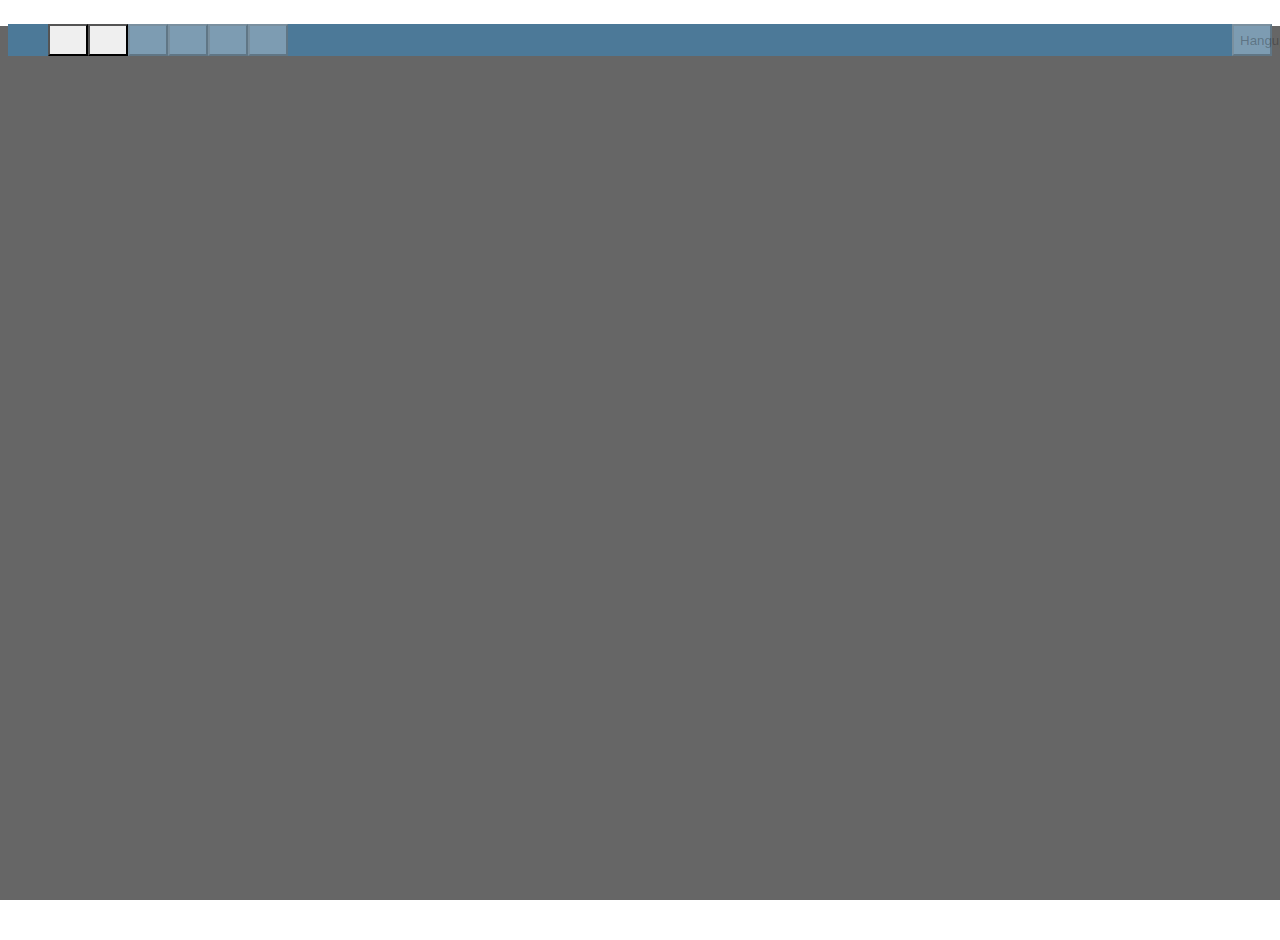
==== anonymousWebRTC/webRTC.html @ 34bf3d31 "[NBF] Modified the js Cause: None Solution: None Fixed Version: None Branch: gh-pages" ====
<!DOCTYPE html>
<!-- This Source Code Form is subject to the terms of the Mozilla Public
   - License, v. 2.0. If a copy of the MPL was not distributed with this
   - file, You can obtain one at http://mozilla.org/MPL/2.0/.  -->
<html>

<head>
    <meta http-equiv="content-type" content="text/html; charset=UTF-8">
    <meta charset="utf-8">
    <!-- Title is set in conversation.js -->
    <title>通话</title>
<!--     <link rel="stylesheet" type="text/css" href="./webRTC/css/schwing.css"> -->
    <link rel="stylesheet" type="text/css" href="./webRTC/css/bootstrap.css">
    <link rel="stylesheet" type="text/css" href="./webRTC/css/reset.css">
    <link rel="stylesheet" type="text/css" href="./webRTC/css/common.css">
    <link rel="stylesheet" type="text/css" href="./webRTC/css/conversation.css">
</head>

<body class="fx-embedded">
    <div id="messages"></div>
    <div id="main">
        <div class="room-invitation-overlay">
            <form id="form" autocomplete="off">
                <!--是否注册-->
                <div class="section-title" locale="LANG3015" style="display: none">Need Registration</div>
                <div class="field-cell" style="display: none">
                    <div class="field-label">&nbsp;</div>
                    <div class="field-content">
                        <label align="center" id="txtRegStatus"></label>
                    </div>
                </div>
                <div class="field-cell" style="display: none">
                    <div class="field-label" glabel="@LANG4230" tooltip="@LANG4231">Account Name:</div>
                    <div class="field-content">
                        <input type="text" id="txtDisplayName" value="" />
                    </div>
                </div>
                <div class="field-cell" style="display: none">
                    <div class="field-label" glabel="@LANG85" tooltip="@LANG1064">Extension:</div>
                    <div class="field-content">
                        <input type="text" id="txtPrivateIdentity" name="txtPrivateIdentity" value="" />
                    </div>
                </div>
                <div class="field-cell" style="display: none">
                    <div class="field-label" glabel="@LANG4232" tooltip="@LANG4233">Public Identity:</div>
                    <div class="field-content">
                        <input type="text" id="txtPublicIdentity" name="txtPublicIdentity" value="" />
                    </div>
                </div>
                <div class="field-cell" style="display: none">
                    <div class="field-label" glabel="@LANG73" tooltip="@LANG1076">Password:</div>
                    <div class="field-content">
                        <input type="password" id="txtPassword" value="" />
                    </div>
                </div>
                <div class="field-cell" style="display: none">
                    <div class="field-label" glabel="@LANG4234" tooltip="@LANG4235">Realm:</div>
                    <div class="field-content">
                        <input type="text" id="txtRealm" name="txtRealm" value="" />
                    </div>
                </div>
                <div class="field-cell" style="display: none">
                    <div class="field-label">&nbsp;</div>
                    <div class="field-content">
                        <button type="button" class="btn btn-cancel" id="btnUnRegister" locale="LANG726" disabled onclick='sipUnRegister();'>Cancel</button>
                        &nbsp;
                        <button type="button" class="btn btn-save" id="btnRegister" locale="LANG1892" disabled onclick='sipRegister();'>Register</button>
                    </div>
                </div>
                <!--/是否注册-->
                <!--呼叫控制-->
                <div class="section-title" locale="LANG4228" style="display: none">Call Control</div>
                <div class="field-cell" style="display: none">
                    <div class="field-label">&nbsp;</div>
                    <div class="field-content">
                        <label align="center" id="txtCallStatus"></label>
                    </div>
                </div>
                <div class="field-cell" style="display: none">
                    <div class="field-label" glabel="@LANG4236" tooltip="@LANG4237">Dial Number:</div>
                    <div class="field-content">
                        <input type="text" id="txtPhoneNumber" value="2016" />
                    </div>
                </div>
                <!--/呼叫控制-->
        </div>
        <div class="room-conversation-wrapper">
            <div class="video-layout-wrapper">
                <div id="divCallCtrl" class="" style="position: absolute; top: 32px; width: 100%;height:100%;">
                    <div id="divVideo" class='div-video' style="width: 100%;height:100%;">
                        <div id="divVideoRemote" class="video_wrapper remote_wrapper" style='z-index: 9000'>
                            <video class="video" id="video_remote" autoplay="autoplay" style="height:100%;"></video>
                        </div>
                        <div id="divVideoLocalWrapper" class="local local-stream local-stream-audio room-preview">
                            <!-- <iframe class="previewvideo" style="border:0px solid #009; z-index: 1000"> </iframe> -->
                            <div id="divVideoLocal" class="previewvideo" style=' border:0px solid #009; z-index: 9000'>
                                <video class="video" width="100%" height="100%" id="video_local" autoplay="autoplay" muted="true">
                                </video>
                            </div>
                        </div>
                        <div class="screen hide"></div>
                    </div>
                </div>
                <ul class="conversation-toolbar">
                    <li class="conversation-toolbar-btn-box">
                        <button type="button" id="btnAudio" class="btn btn-audio" onclick='sipCall("call-audio");' title="Audio"></button>
                    </li>
                    <li class="conversation-toolbar-btn-box">
                        <button type="button" id="btnVideo" class="btn btn-video" onclick='sipCall("call-audiovideo");' title="Video"></button>
                    </li>
                    <li class="conversation-toolbar-btn-box">
                        <button type="button" id="btnMute" class="btn btn-unmute hide" title="Unmute" value="Unmute" onclick='sipToggleMute();' disabled=true></button>
                    </li>
                    <li class="conversation-toolbar-btn-box">
                        <button type="button" id="btnHoldResume" class="btn btn-hold hide" title="Hold" value="Hold" onclick='sipToggleHoldResume();' disabled=true></button>
                    </li>
                    <li class="conversation-toolbar-btn-box">
                        <button type="button" class="btn btn-transfer hide" title="Transfer" id="btnTransfer" value="Transfer" onclick='sipTransfer();' disabled=true></button>
                    </li>
                    <li class="conversation-toolbar-btn-box">
                        <button type="button" class="btn btn-keypad hide" title="Keypad" id="btnKeyPad" value="KeyPad" onclick='openKeyPad();' disabled=true></button>
                    </li>
                    <li class="conversation-toolbar-btn-box btn-hangup-entry">
                        <button type="button" id="btnHangUp" class="btn btn-hangup" title="hangup" onclick='sipHangUp();' disabled=true>Hangup</button>
                    </li>                  
                </ul>
            </div>
        </div>
    </div>
    <!-- Glass Panel -->
    <div id='divGlassPanel' class='glass-panel' style='visibility:hidden'></div>
    <!-- KeyPad Div -->
    <div id='divKeyPad' class='span2 well div-keypad' style="position: absolute; left:0px; top:50px; width:180; height:240; z-index: 12000; visibility:hidden;">
        <table style="width: 100%; height: 100%">
            <tr>
                <td>
                    <button type="button" style="width: 31%; height: 32px;margin-bottom: 5px;" class="btn" onclick="sipSendDTMF('1');">1</button>
                    <button type="button" style="width: 31%; height: 32px;margin-bottom: 5px;" class="btn" onclick="sipSendDTMF('2');">2<br/>ABC</button>
                    <button type="button" style="width: 31%; height: 32px;margin-bottom: 5px;" class="btn" onclick="sipSendDTMF('3');">3<br/>DEF</button>
                </td>
            </tr>
            <tr>
                <td>
                    <button type="button" style="width: 31%; height: 32px;margin-bottom: 5px;" class="btn" onclick="sipSendDTMF('4');">4<br/>GHI</button>
                    <button type="button" style="width: 31%; height: 32px;margin-bottom: 5px;" class="btn" onclick="sipSendDTMF('5');">5<br/>JKL</button>
                    <button type="button" style="width: 31%; height: 32px;margin-bottom: 5px;" class="btn" onclick="sipSendDTMF('6');">6<br/>MNO</button>
                </td>
            </tr>
            <tr>
                <td>
                    <button type="button" style="width: 31%; height: 32px;margin-bottom: 5px;" class="btn" onclick="sipSendDTMF('7');">7<br/>PQRS</button>
                    <button type="button" style="width: 31%; height: 32px;margin-bottom: 5px;" class="btn" onclick="sipSendDTMF('8');">8<br/>TUV</button>
                    <button type="button" style="width: 31%; height: 32px;margin-bottom: 5px;" class="btn" onclick="sipSendDTMF('9');">9<br/>WXYZ</button>
                </td>
            </tr>
            <tr>
                <td>
                    <button type="button" style="width: 31%; height: 32px;margin-bottom: 5px;" class="btn" onclick="sipSendDTMF('*');">*</button>
                    <button type="button" style="width: 31%; height: 32px;margin-bottom: 5px;" class="btn" onclick="sipSendDTMF('0');">0<br/>OPER</button>
                    <button type="button" style="width: 31%; height: 32px;margin-bottom: 5px;" class="btn" onclick="sipSendDTMF('#');">#</button>
                </td>
            </tr>
            <tr>
                <td colspan=3>
                    <button type="button" style="width: 100%; height: 32px;margin-bottom: 5px;" class="btn btn-medium btn-danger" onclick="closeKeyPad();" >close</button>
                </td>
            </tr>
        </table>
    </div>
    <div id="callStatus" style="position: absolute; top: 200px; z-index: 12000; width: 100%; text-align: center; display: none;"><img id="callStatusMsg" src="puff.svg" width="100" alt=""></div>
    <!-- Audios -->
    <audio id="audio_remote" autoplay="autoplay" />
    <audio id="ringtone" loop src="./webRTC/sounds/ringtone.wav" />
    <audio id="ringbacktone" loop src="./webRTC/sounds/ringbacktone.wav" />
    <audio id="dtmfTone" src="./webRTC/sounds/dtmf.wav" />
    </div>
    <!-- Placed at the end of the document so the pages load faster -->
    <script type="text/javascript" src="./webRTC/js/bootstrap/jquery.js"></script>
    <script type="text/javascript" src="./webRTC/js/bootstrap/bootstrap-transition.js"></script>
    <script type="text/javascript" src="./webRTC/js/bootstrap/bootstrap-alert.js"></script>
    <script type="text/javascript" src="./webRTC/js/bootstrap/bootstrap-modal.js"></script>
    <script type="text/javascript" src="./webRTC/js/bootstrap/bootstrap-dropdown.js"></script>
    <script type="text/javascript" src="./webRTC/js/bootstrap/bootstrap-scrollspy.js"></script>
    <script type="text/javascript" src="./webRTC/js/bootstrap/bootstrap-button.js"></script>
    <script type="text/javascript" src="./webRTC/js/bootstrap/bootstrap-collapse.js"></script>
    <script type="text/javascript" src="./webRTC/js/bootstrap/bootstrap-carousel.js"></script>
    <script type="text/javascript" src="./webRTC/js/bootstrap/bootstrap-typeahead.js"></script>
    <script type="text/javascript" src="./webRTC/js/SIPml-api.js"></script>
    <script type="text/javascript" src="./webRTC/js/webRTC.js"></script>
</body>

</html>
---- anonymousWebRTC/webRTC/css/conversation.css ----
/* This Source Code Form is subject to the terms of the Mozilla Public
 * License, v. 2.0. If a copy of the MPL was not distributed with this
 * file, You can obtain one at http://mozilla.org/MPL/2.0/. */


/* Shared conversation window styles */

.anonymousWebRTC {
    position: fixed;
    bottom: 20px;
    right: 0;
    width: 400;
    height: 300px;
    margin-top: -104px;
}

.conversation {
    position: relative;
}

.conversation-toolbar {
    z-index: 999;
    /* required to have it superimposed to the video element */
    /*border: 1px solid #5a5a5a;*/
    border-left: 0;
    border-right: 0;
    background: #4C7998;
}


/* desktop version */

.fx-embedded .conversation-toolbar {
    /* required to have dropdowns float atop the .room-invitation-overlay: */
    z-index: 90001;
    position: absolute;
    top: 0;
    left: 0;
    right: 0;
    /* note that .room-invitation-overlay top matches this */
    height: 32px;
}

.conversation-toolbar li {
    float: left;
    font-size: 0;
    /* prevents vertical bottom padding added to buttons in google
                   chrome */
}

.conversation-toolbar li.btn-hangup-entry {
    float: right;
}

.conversation-toolbar .btn {
    width: 40px;
    height: 32px;
    background-position: center;
    background-repeat: no-repeat;
}

.btn-audio {
    background-image: url("../images/audio.png");
}

.btn-audio:hover {
    background-image: url("../images/audio_hover.png");
}

.btn-audio:focus {
    background-image: url("../images/audio_pressed.png");
}

.btn-video {
    background-image: url("../images/video.png");
}

.btn-video:hover {
    background-image: url("../images/video_hover.png");
}

.btn-video:focus {
    background-image: url("../images/video_pressed.png");
}

.btn-mute {
    background-image: url("../images/mute.png");
}

.btn-mute:hover {
    background-image: url("../images/mute_hover.png");
}

/*.btn-mute:focus {
    background-image: url("../images/mute_pressed.png");
}*/

.btn-unmute {
    background-image: url("../images/unmute.png");
}

.btn-unmute:hover {
    background-image: url("../images/unmute_hover.png");
}

.btn-hold {
    background-image: url("../images/hold.png");
}

.btn-hold:hover {
    background-image: url("../images/hold_hover.png");
}

/*.btn-hold:focus {
    background-image: url("../images/hold_pressed.png");
}*/

.btn-resume {
    background-image: url("../images/resume.png");
}

.btn-resume:hover {
    background-image: url("../images/resume_hover.png");
}

/*.btn-hold:focus {
    background-image: url("../images/hold_pressed.png");
}*/

.btn-transfer {
    background-image: url("../images/transfer.png");
}

.btn-transfer:hover {
    background-image: url("../images/transfer_hover.png");
}

.btn-transfer:focus {
    background-image: url("../images/transfer_pressed.png");
}

.btn-keypad {
    background-image: url("../images/keypad.png");
}

.btn-keypad:hover {
    background-image: url("../images/keypad_hover.png");
}

.btn-keypad:focus {
    background-image: url("../images/keypad_pressed.png");
}

.btn-hangup {
    background-image: url("../images/hangup.png");
}

.btn-hangup:hover {
    background-image: url("../images/hangup_hover.png");
}

.btn-hangup:focus {
    background-image: url("../images/hangup_pressed.png");
}

.standalone .media-control {
    width: 36px;
    background-position: center;
    border-radius: 28px;
}

.standalone-conversation-toolbar-media-btn:hover {
    background-color: rgba(255, 255, 255, .35);
}

.fx-embedded-answer-btn-text {
    vertical-align: bottom;
    /* always leave space for the icon (width and margin) */
    max-width: calc(100% - .8rem - .2rem);
}

.fx-embedded-btn-icon-video,
.fx-embedded-btn-icon-audio {
    display: inline-block;
    vertical-align: top;
    width: .8rem;
    height: .8rem;
    background-repeat: no-repeat;
    cursor: pointer;
    -moz-margin-start: .2rem;
}

.fx-embedded-btn-icon-video,
.fx-embedded-btn-video-small,
.fx-embedded-tiny-video-icon {
    background-image: url("../img/video-inverse-14x14.png");
}

.fx-embedded-btn-icon-audio,
.fx-embedded-btn-audio-small,
.fx-embedded-tiny-audio-icon {
    background-image: url("../img/audio-inverse-14x14.png");
}

.fx-embedded-btn-audio-small,
.fx-embedded-btn-video-small {
    width: 26px;
    height: 26px;
    border-left: 1px solid rgba(255, 255, 255, .4);
    border-top-right-radius: 2px;
    border-bottom-right-radius: 2px;
    background-color: #5bc0a4;
    background-position: center;
    background-size: 1rem;
    background-repeat: no-repeat;
    cursor: pointer;
}

.fx-embedded-btn-video-small:hover,
.fx-embedded-btn-audio-small:hover {
    background-color: #6cb23e;
}

.standalone .btn-hangup {
    width: auto;
    font-size: 12px;
    border-radius: 2px;
    padding: 0 20px;
}


/* Common media control buttons behavior */

.conversation-toolbar .transparent-button {
    background-color: transparent;
    opacity: 1;
}

.conversation-toolbar .transparent-button:hover,
.conversation-toolbar .transparent-button.menu-showing {
    background-color: rgba(255, 255, 255, .35);
    opacity: 1;
}


/* Video mute button */

.btn-mute-video {
    background-image: url(../img/video-inverse-14x14.png);
}

.fx-embedded .remote_wrapper {
    position: absolute;
    /*top: 32px;*/
    right: 0px;
    bottom: 0px;
    left: 0px;
}

.standalone .local-stream,
.standalone .remote-inset-stream {
    /* required to have it superimposed to the control toolbar */
    z-index: 1001;
}

.standalone .room-conversation .local-stream,
.standalone .room-conversation .remote-inset-stream {
    box-shadow: none;
}


/* Side by side video elements */

.conversation .media.side-by-side .focus-stream {
    width: 50%;
    float: left;
}

.conversation .media.side-by-side .local-stream,
.conversation .media.side-by-side .remote-inset-stream {
    width: 50%;
}

.fx-embedded-call-button-spacer {
    display: flex;
    flex: 1;
}

.fx-embedded .local-stream {
    position: absolute;
    right: 3px;
    bottom: 5px;
    /* next two lines are workaround for lack of object-fit; see bug 1020445 */
    max-width: 140px;
    width: 30%;
    height: 28%;
    max-height: 105px;
}

.fx-embedded .room-conversation .local-stream {
    box-shadow: none;
}

.fx-embedded .local-stream.room-preview {
    top: 2px;
    /*left: 0px;*/
    right: 0px;
    bottom: 0px;
    height: 45%;
    width: 45%;
    max-width: none;
    max-height: none;
}

.conversation .media.nested .focus-stream {
    display: inline-block;
    position: absolute;
    /* workaround for lack of object-fit; see bug 1020445 */
    width: 100%;
    top: 0;
    bottom: 0;
    left: 0;
    right: 0;
}

.local-stream-audio .OT_publisher .OT_video-poster {
    opacity: 1
}


/*
 * In audio-only mode, don't display the video element, doing so interferes
 * with the background opacity of the video-poster element.
 */

.OT_audio-only .OT_widget-container .OT_video-element {
    display: none;
}


/*
 * Ensure that the publisher (i.e. local) video is never cropped, so that it's
 * not possible for someone to be presented with a picture that displays
 * (for example) a person from the neck up, even though the camera is capturing
 * and transmitting a picture of that person from the waist up.
 *
 * The !importants are necessary to override the SDK attempts to avoid
 * letterboxing entirely.
 *
 * If we could easily use test video streams with the SDK (eg if initPublisher
 * supported something like a "testMediaToStreamURI" parameter that it would
 * use to source the stream rather than the output of gUM, it wouldn't be too
 * hard to generate a video with a 1 pixel border at the edges that one could
 * at least visually see wasn't being cropped.
 *
 * Another less ugly possibility would be to work with Ted Mielczarek to use
 * the fake camera drivers he has for Linux.
 */

.room-conversation .OT_publisher .OT_widget-container {
    height: 100% !important;
    width: 100% !important;
    top: 0 !important;
    left: 0 !important;
    background-color: transparent;
    /* avoid visually obvious letterboxing */
}

.room-conversation .OT_publisher .OT_widget-container video {
    background-color: transparent;
    /* avoid visually obvious letterboxing */
}

.fx-embedded .room-conversation .room-preview .OT_publisher .OT_widget-container,
.fx-embedded .room-conversation .room-preview .OT_publisher .OT_widget-container video {
    /* Desktop conversation window room preview local stream actually wants
     a black background */
    background-color: #000;
}


/* Force full height on all parents up to the video elements
 * this way we can ensure the aspect ratio and use height 100%
 * on the video element
 * */

html,
.fx-embedded,
#main,
.video-layout-wrapper,
.conversation {
    height: 100%;
}

.room-conversation-wrapper {
    position: relative;
    height: 100%;
}

.fx-embedded .room-conversation .conversation-toolbar .btn-hangup {
    background-image: url("");
}

.room-invitation-overlay {
    position: absolute;
    background: rgba(0, 0, 0, .6);
    /* This matches .fx-embedded .conversation toolbar height */
    top: 26px;
    right: 0;
    bottom: 0;
    left: 0;
    text-align: center;
    color: #fff;
    z-index: 1010;
}

.room-invitation-overlay input[type="text"] {
    display: block;
    background-color: rgba(0, 0, 0, .5);
    border-radius: 3px;
    padding: .5em;
}

.room-invitation-overlay form {
    padding: 6em 0 2em 0;
}

.room-invitation-overlay .btn-group {
    position: absolute;
    bottom: 10px;
}

.anonymousWebRTC ul {
    margin: 0;
    padding: 0;
    list-style: none;
    border: none;
}


/*html,
body {
    width: 100%;
    height: 100%;
    margin: 0;
    padding: 0;
    font-size: 13px;
}*/


/*a {
    color: #666;
    text-decoration: none;
}*/


/* 客服代码部分 */

.server .server-header:after,
.server .server-header:before,
.server li a:after,
.server li a:before {
    display: table;
    content: ' '
}

.server .server-header:after,
.server li a:after {
    clear: both
}

.server .server-header,
.server li a,
.tabs,
.user-main,
.view-category,
.view-category-list > li {
    *zoom: 1
}



/* 内容部分 */

.content {
    width: 980px;
    height: 100%;
    margin: 0 auto;
    text-align: center;
    font: normal 14px/24px 'MicroSoft YaHei';
}

.content .title {
    color: #5B5D5F;
    padding-top: 100px;
    font-size: 30px;
}

.content .input-area {
    margin: 50px;
}

.content .input-area .field-cell {
    height: 80px;
    line-height: 80px;
}

.content .input-area .field-content {
    width: 400px;
    top: 15px;
}

.content .button-area {
    clear: both;
}

input[type='text'].form-control {
    display: block;
    width: 100%;
    height: 34px;
    padding: 6px 12px;
    font-size: 14px;
    line-height: 1.42857143;
    color: #555;
    background-color: #fff;
    background-image: none;
    border: 1px solid #ccc;
    border-radius: 4px;
    -webkit-box-shadow: inset 0 1px 1px rgba(0, 0, 0, .075);
    box-shadow: inset 0 1px 1px rgba(0, 0, 0, .075);
    -webkit-transition: border-color ease-in-out .15s, -webkit-box-shadow ease-in-out .15s;
    -o-transition: border-color ease-in-out .15s, box-shadow ease-in-out .15s;
    transition: border-color ease-in-out .15s, box-shadow ease-in-out .15s;
}

.button {
    color: #666;
    background-color: #EEE;
    border-color: #EEE;
    font-weight: 300;
    font-size: 16px;
    font-family: "Helvetica Neue Light", "Helvetica Neue", Helvetica, Arial, "Lucida Grande", sans-serif;
    text-decoration: none;
    text-align: center;
    line-height: 40px;
    height: 40px;
    padding: 0 40px;
    margin: 0 10px 10px 10px;
    display: inline-block;
    appearance: none;
    cursor: pointer;
    border: none;
    -webkit-box-sizing: border-box;
    -moz-box-sizing: border-box;
    box-sizing: border-box;
    -webkit-transition-property: all;
    transition-property: all;
    -webkit-transition-duration: .3s;
    transition-duration: .3s;
}

.button:hover,
.button:focus {
    background-color: #f6f6f6;
    text-decoration: none;
    outline: none;
}

.button:visited {
    color: #666;
}

.button-action:hover,
.button-action:focus {
    background-color: #b9e563;
    border-color: #b9e563;
    color: #FFF;
}

.button-action:visited {
    color: #FFF;
}

.button-giant {
    font-size: 28px;
    height: 70px;
    line-height: 70px;
    padding: 0 70px;
}

.button-rounded {
    border-radius: 4px;
}

.button-action {
    background-color: #A5DE37;
    border-color: #A5DE37;
    color: #FFF;
}

#txtPhoneNumber {
    width: 85px;
    height: 20px;
    margin-bottom: 0;
    padding-left: 0;
}

.anonymousWebRTC {
    position: fixed;
    top: 0px;
    text-align: center;
    width: 100%;
}

.btn-group,
.call-options {
    display: inline-block;
}

.call-options {
    padding: 5px;
    background-color: #f0f0f0;
    border: 1px solid #eee;
    border: 1px solid rgba(0, 0, 0, 0.08);
    -webkit-border-radius: 4px;
    -moz-border-radius: 4px;
    border-radius: 4px;
    -webkit-box-shadow: inset 0 1px 1px rgba(0, 0, 0, 0.05);
    -moz-box-shadow: inset 0 1px 1px rgba(0, 0, 0, 0.05);
    box-shadow: inset 0 1px 1px rgba(0, 0, 0, 0.05);
    -webkit-transition-property: opacity;
    -moz-transition-property: opacity;
    -o-transition-property: opacity;
    -webkit-transition-duration: 2s;
    -moz-transition-duration: 2s;
    -o-transition-duration: 2s;
}

.tab-video,
.div-video {
    width: 100%;
    height: 0px;
    -webkit-transition-property: height;
    -moz-transition-property: height;
    -o-transition-property: height;
    -webkit-transition-duration: 2s;
    -moz-transition-duration: 2s;
    -o-transition-duration: 2s;
}

.glass-panel {
    z-index: 99;
    position: fixed;
    width: 100%;
    height: 100%;
    margin: 0;
    padding: 0;
    top: 0;
    left: 0;
    opacity: 0.8;
    background-color: Gray;
}

.div-keypad {
    z-index: 100;
    position: fixed;
    -moz-transition-property: left top;
    -o-transition-property: left top;
}

.previewvideo {
    position: absolute;
    width: 220px;
/*    height: 220px;*/
    right: 0;
    top: 0;
}

.span2 {
    width: 180px;
}

.well {
    min-height: 20px;
    padding: 19px;
    margin-bottom: 20px;
    background-color: #f5f5f5;
    border: 1px solid #eee;
    border: 1px solid rgba(0, 0, 0, 0.05);
    -webkit-border-radius: 4px;
    -moz-border-radius: 4px;
    border-radius: 4px;
    -webkit-box-shadow: inset 0 1px 1px rgba(0, 0, 0, 0.05);
    -moz-box-shadow: inset 0 1px 1px rgba(0, 0, 0, 0.05);
    box-shadow: inset 0 1px 1px rgba(0, 0, 0, 0.05);
}

.well blockquote {
    border-color: #ddd;
    border-color: rgba(0, 0, 0, 0.15);
}

.well-large {
    padding: 24px;
    -webkit-border-radius: 6px;
    -moz-border-radius: 6px;
    border-radius: 6px;
}

.well-small {
    padding: 9px;
    -webkit-border-radius: 3px;
    -moz-border-radius: 3px;
    border-radius: 3px;
}

.btn-large {
    padding: 9px 14px;
    font-size: 15px;
    line-height: normal;
    -webkit-border-radius: 5px;
    -moz-border-radius: 5px;
    border-radius: 5px;
}

.btn-large [class^="icon-"] {
    margin-top: 1px;
}

.btn-small {
    padding: 5px 9px;
    font-size: 11px;
    line-height: 16px;
}

.btn-small [class^="icon-"] {
    margin-top: -1px;
}

.btn-mini {
    padding: 2px 6px;
    font-size: 11px;
    line-height: 14px;
}

.btn-primary,
.btn-primary:hover,
.btn-warning,
.btn-warning:hover,
.btn-danger,
.btn-danger:hover,
.btn-success,
.btn-success:hover,
.btn-info,
.btn-info:hover,
.btn-inverse,
.btn-inverse:hover {
    text-shadow: 0 -1px 0 rgba(0, 0, 0, 0.25);
    color: #ffffff;
}

.btn-primary.active,
.btn-warning.active,
.btn-danger.active,
.btn-success.active,
.btn-info.active,
.btn-inverse.active {
    color: rgba(255, 255, 255, 0.75);
}

.btn-primary {
    background-color: #0074cc;
    background-image: -moz-linear-gradient(top, #0088cc, #0055cc);
    background-image: -ms-linear-gradient(top, #0088cc, #0055cc);
    background-image: -webkit-gradient(linear, 0 0, 0 100%, from(#0088cc), to(#0055cc));
    background-image: -webkit-linear-gradient(top, #0088cc, #0055cc);
    background-image: -o-linear-gradient(top, #0088cc, #0055cc);
    background-image: linear-gradient(top, #0088cc, #0055cc);
    background-repeat: repeat-x;
    filter: progid: DXImageTransform.Microsoft.gradient(startColorstr='#0088cc', endColorstr='#0055cc', GradientType=0);
    border-color: #0055cc #0055cc #003580;
    border-color: rgba(0, 0, 0, 0.1) rgba(0, 0, 0, 0.1) rgba(0, 0, 0, 0.25);
    filter: progid: dximagetransform.microsoft.gradient(enabled=false);
}

.btn-primary:hover,
.btn-primary:active,
.btn-primary.active,
.btn-primary.disabled,
.btn-primary[disabled] {
    background-color: #0055cc;
}

.btn-primary:active,
.btn-primary.active {
    background-color: #004099;
}

.btn-warning {
    background-color: #faa732;
    background-image: -moz-linear-gradient(top, #fbb450, #f89406);
    background-image: -ms-linear-gradient(top, #fbb450, #f89406);
    background-image: -webkit-gradient(linear, 0 0, 0 100%, from(#fbb450), to(#f89406));
    background-image: -webkit-linear-gradient(top, #fbb450, #f89406);
    background-image: -o-linear-gradient(top, #fbb450, #f89406);
    background-image: linear-gradient(top, #fbb450, #f89406);
    background-repeat: repeat-x;
    filter: progid: DXImageTransform.Microsoft.gradient(startColorstr='#fbb450', endColorstr='#f89406', GradientType=0);
    border-color: #f89406 #f89406 #ad6704;
    border-color: rgba(0, 0, 0, 0.1) rgba(0, 0, 0, 0.1) rgba(0, 0, 0, 0.25);
    filter: progid: dximagetransform.microsoft.gradient(enabled=false);
}

.btn-warning:hover,
.btn-warning:active,
.btn-warning.active,
.btn-warning.disabled,
.btn-warning[disabled] {
    background-color: #f89406;
}

.btn-warning:active,
.btn-warning.active {
    background-color: #c67605 \9;
}

.btn-danger {
    background-color: #da4f49;
    background-image: -moz-linear-gradient(top, #ee5f5b, #bd362f);
    background-image: -ms-linear-gradient(top, #ee5f5b, #bd362f);
    background-image: -webkit-gradient(linear, 0 0, 0 100%, from(#ee5f5b), to(#bd362f));
    background-image: -webkit-linear-gradient(top, #ee5f5b, #bd362f);
    background-image: -o-linear-gradient(top, #ee5f5b, #bd362f);
    background-image: linear-gradient(top, #ee5f5b, #bd362f);
    background-repeat: repeat-x;
    filter: progid: DXImageTransform.Microsoft.gradient(startColorstr='#ee5f5b', endColorstr='#bd362f', GradientType=0);
    border-color: #bd362f #bd362f #802420;
    border-color: rgba(0, 0, 0, 0.1) rgba(0, 0, 0, 0.1) rgba(0, 0, 0, 0.25);
    filter: progid: dximagetransform.microsoft.gradient(enabled=false);
}

.btn-danger:hover,
.btn-danger:active,
.btn-danger.active,
.btn-danger.disabled,
.btn-danger[disabled] {
    background-color: #bd362f;
}

.btn-danger:active,
.btn-danger.active {
    background-color: #942a25 \9;
}

.btn-success {
    background-color: #5bb75b;
    background-image: -moz-linear-gradient(top, #62c462, #51a351);
    background-image: -ms-linear-gradient(top, #62c462, #51a351);
    background-image: -webkit-gradient(linear, 0 0, 0 100%, from(#62c462), to(#51a351));
    background-image: -webkit-linear-gradient(top, #62c462, #51a351);
    background-image: -o-linear-gradient(top, #62c462, #51a351);
    background-image: linear-gradient(top, #62c462, #51a351);
    background-repeat: repeat-x;
    filter: progid: DXImageTransform.Microsoft.gradient(startColorstr='#62c462', endColorstr='#51a351', GradientType=0);
    border-color: #51a351 #51a351 #387038;
    border-color: rgba(0, 0, 0, 0.1) rgba(0, 0, 0, 0.1) rgba(0, 0, 0, 0.25);
    filter: progid: dximagetransform.microsoft.gradient(enabled=false);
}

.btn-success:hover,
.btn-success:active,
.btn-success.active,
.btn-success.disabled,
.btn-success[disabled] {
    background-color: #51a351;
}

.btn-success:active,
.btn-success.active {
    background-color: #408140 \9;
}

.btn-info {
    background-color: #49afcd;
    background-image: -moz-linear-gradient(top, #5bc0de, #2f96b4);
    background-image: -ms-linear-gradient(top, #5bc0de, #2f96b4);
    background-image: -webkit-gradient(linear, 0 0, 0 100%, from(#5bc0de), to(#2f96b4));
    background-image: -webkit-linear-gradient(top, #5bc0de, #2f96b4);
    background-image: -o-linear-gradient(top, #5bc0de, #2f96b4);
    background-image: linear-gradient(top, #5bc0de, #2f96b4);
    background-repeat: repeat-x;
    filter: progid: DXImageTransform.Microsoft.gradient(startColorstr='#5bc0de', endColorstr='#2f96b4', GradientType=0);
    border-color: #2f96b4 #2f96b4 #1f6377;
    border-color: rgba(0, 0, 0, 0.1) rgba(0, 0, 0, 0.1) rgba(0, 0, 0, 0.25);
    filter: progid: dximagetransform.microsoft.gradient(enabled=false);
}

.btn-info:hover,
.btn-info:active,
.btn-info.active,
.btn-info.disabled,
.btn-info[disabled] {
    background-color: #2f96b4;
}

.btn-info:active,
.btn-info.active {
    background-color: #24748c \9;
}

.btn-inverse {
    background-color: #414141;
    background-image: -moz-linear-gradient(top, #555555, #222222);
    background-image: -ms-linear-gradient(top, #555555, #222222);
    background-image: -webkit-gradient(linear, 0 0, 0 100%, from(#555555), to(#222222));
    background-image: -webkit-linear-gradient(top, #555555, #222222);
    background-image: -o-linear-gradient(top, #555555, #222222);
    background-image: linear-gradient(top, #555555, #222222);
    background-repeat: repeat-x;
    filter: progid: DXImageTransform.Microsoft.gradient(startColorstr='#555555', endColorstr='#222222', GradientType=0);
    border-color: #222222 #222222 #000000;
    border-color: rgba(0, 0, 0, 0.1) rgba(0, 0, 0, 0.1) rgba(0, 0, 0, 0.25);
    filter: progid: dximagetransform.microsoft.gradient(enabled=false);
}

.btn-inverse:hover,
.btn-inverse:active,
.btn-inverse.active,
.btn-inverse.disabled,
.btn-inverse[disabled] {
    background-color: #222222;
}

.btn-inverse:active,
.btn-inverse.active {
    background-color: #080808 \9;
}

button.btn,
input[type="submit"].btn {
    *padding-top: 2px;
    *padding-bottom: 2px;
}

button.btn::-moz-focus-inner,
input[type="submit"].btn::-moz-focus-inner {
    padding: 0;
    border: 0;
}

button.btn.btn-large,
input[type="submit"].btn.btn-large {
    *padding-top: 7px;
    *padding-bottom: 7px;
}

button.btn.btn-small,
input[type="submit"].btn.btn-small {
    *padding-top: 3px;
    *padding-bottom: 3px;
}

button.btn.btn-mini,
input[type="submit"].btn.btn-mini {
    *padding-top: 1px;
    *padding-bottom: 1px;
}

.btn-group {
    position: relative;
    *zoom: 1;
    *margin-left: .3em;
}

.btn-group:before,
.btn-group:after {
    display: table;
    content: "";
}

.btn-group:after {
    clear: both;
}

.btn-group:first-child {
    *margin-left: 0;
}

.btn-group + .btn-group {
    margin-left: 5px;
}

.btn-toolbar {
    margin-top: 9px;
    margin-bottom: 9px;
}

.btn-toolbar .btn-group {
    display: inline-block;
    *display: inline;
    /* IE7 inline-block hack */
    *zoom: 1;
}

.btn-group .btn {
    position: relative;
    float: left;
    margin-left: -1px;
    -webkit-border-radius: 0;
    -moz-border-radius: 0;
    border-radius: 0;
}

.btn-group .btn:first-child {
    margin-left: 0;
    -webkit-border-top-left-radius: 4px;
    -moz-border-radius-topleft: 4px;
    border-top-left-radius: 4px;
    -webkit-border-bottom-left-radius: 4px;
    -moz-border-radius-bottomleft: 4px;
    border-bottom-left-radius: 4px;
}

.btn-group .btn:last-child,
.btn-group .dropdown-toggle {
    -webkit-border-top-right-radius: 4px;
    -moz-border-radius-topright: 4px;
    border-top-right-radius: 4px;
    -webkit-border-bottom-right-radius: 4px;
    -moz-border-radius-bottomright: 4px;
    border-bottom-right-radius: 4px;
}

.btn-group .btn.large:first-child {
    margin-left: 0;
    -webkit-border-top-left-radius: 6px;
    -moz-border-radius-topleft: 6px;
    border-top-left-radius: 6px;
    -webkit-border-bottom-left-radius: 6px;
    -moz-border-radius-bottomleft: 6px;
    border-bottom-left-radius: 6px;
}

.btn-group .btn.large:last-child,
.btn-group .large.dropdown-toggle {
    -webkit-border-top-right-radius: 6px;
    -moz-border-radius-topright: 6px;
    border-top-right-radius: 6px;
    -webkit-border-bottom-right-radius: 6px;
    -moz-border-radius-bottomright: 6px;
    border-bottom-right-radius: 6px;
}

.btn-group .btn:hover,
.btn-group .btn:focus,
.btn-group .btn:active,
.btn-group .btn.active {
    z-index: 2;
}

.btn-group .dropdown-toggle:active,
.btn-group.open .dropdown-toggle {
    outline: 0;
}

.btn-group .dropdown-toggle {
    padding-left: 8px;
    padding-right: 8px;
    -webkit-box-shadow: inset 1px 0 0 rgba(255, 255, 255, 0.125), inset 0 1px 0 rgba(255, 255, 255, 0.2), 0 1px 2px rgba(0, 0, 0, 0.05);
    -moz-box-shadow: inset 1px 0 0 rgba(255, 255, 255, 0.125), inset 0 1px 0 rgba(255, 255, 255, 0.2), 0 1px 2px rgba(0, 0, 0, 0.05);
    box-shadow: inset 1px 0 0 rgba(255, 255, 255, 0.125), inset 0 1px 0 rgba(255, 255, 255, 0.2), 0 1px 2px rgba(0, 0, 0, 0.05);
    *padding-top: 3px;
    *padding-bottom: 3px;
}

.btn-group .btn-mini.dropdown-toggle {
    padding-left: 5px;
    padding-right: 5px;
    *padding-top: 1px;
    *padding-bottom: 1px;
}

.btn-group .btn-small.dropdown-toggle {
    *padding-top: 4px;
    *padding-bottom: 4px;
}

.btn-group .btn-large.dropdown-toggle {
    padding-left: 12px;
    padding-right: 12px;
}

.btn-group.open {
    *z-index: 1000;
}

.btn-group.open .dropdown-menu {
    display: block;
    margin-top: 1px;
    -webkit-border-radius: 5px;
    -moz-border-radius: 5px;
    border-radius: 5px;
}

.btn-group.open .dropdown-toggle {
    background-image: none;
    -webkit-box-shadow: inset 0 1px 6px rgba(0, 0, 0, 0.15), 0 1px 2px rgba(0, 0, 0, 0.05);
    -moz-box-shadow: inset 0 1px 6px rgba(0, 0, 0, 0.15), 0 1px 2px rgba(0, 0, 0, 0.05);
    box-shadow: inset 0 1px 6px rgba(0, 0, 0, 0.15), 0 1px 2px rgba(0, 0, 0, 0.05);
}

.btn .caret {
    margin-top: 7px;
    margin-left: 0;
}

.btn:hover .caret,
.open.btn-group .caret {
    opacity: 1;
    filter: alpha(opacity=100);
}

.btn-mini .caret {
    margin-top: 5px;
}

.btn-small .caret {
    margin-top: 6px;
}

.btn-large .caret {
    margin-top: 6px;
    border-left: 5px solid transparent;
    border-right: 5px solid transparent;
    border-top: 5px solid #000000;
}

.btn-primary .caret,
.btn-warning .caret,
.btn-danger .caret,
.btn-info .caret,
.btn-success .caret,
.btn-inverse .caret {
    border-top-color: #ffffff;
    border-bottom-color: #ffffff;
    opacity: 0.75;
    filter: alpha(opacity=75);
}
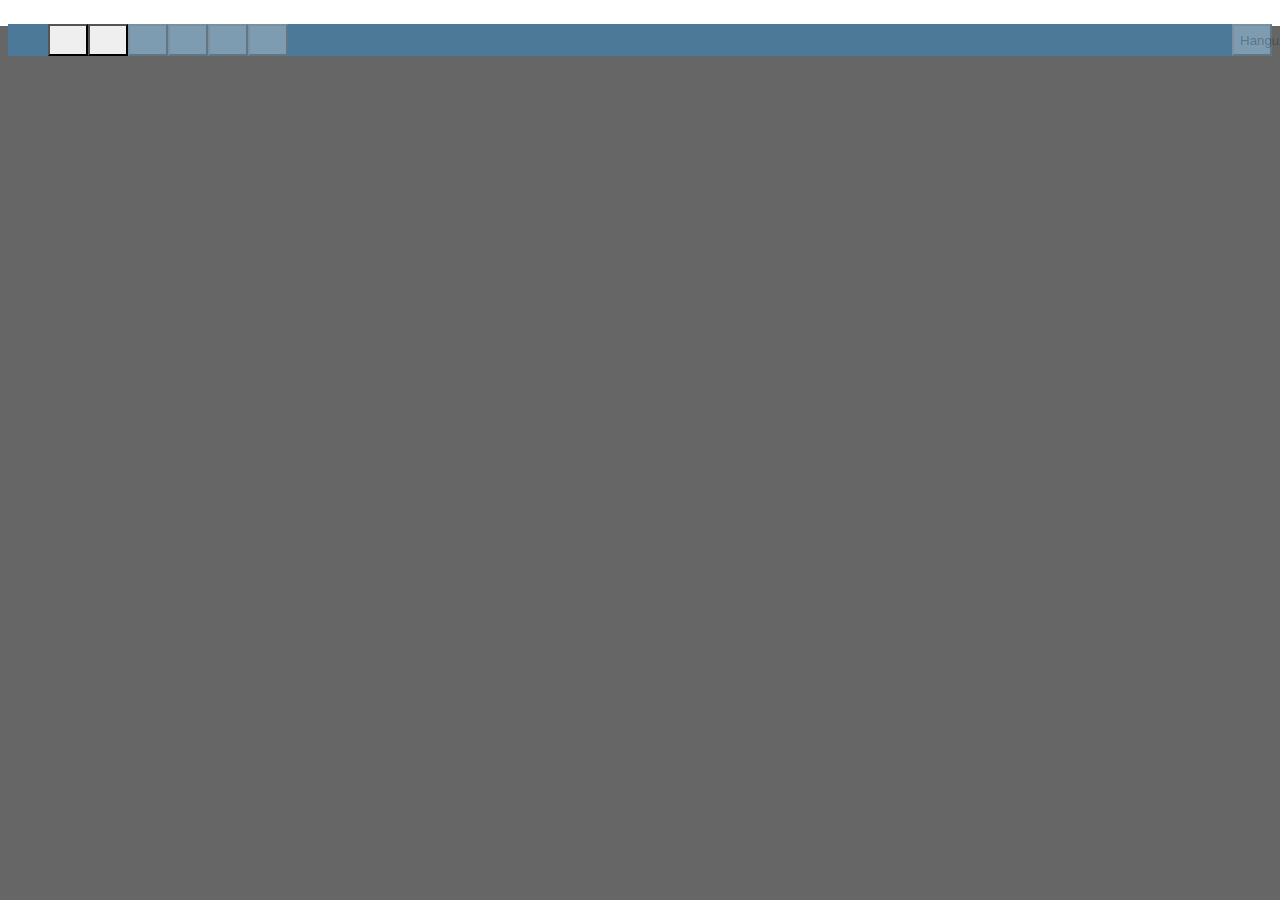
==== commit 5f8fff35: "[NBF] Modified the layout Cause: None Solution: None Fixed Version: None Branch: gh-pages" ====
--- a/anonymousWebRTC/webRTC.html
+++ b/anonymousWebRTC/webRTC.html
@@ -86,10 +86,11 @@
         </div>
         <div class="room-conversation-wrapper">
             <div class="video-layout-wrapper">
-                <div id="divCallCtrl" class="" style="position: absolute; top: 32px; width: 100%;height:100%;">
+                <div id="divCallCtrl" class="" style="position: absolute; top: 3px; width: 100%;height:100%;">
                     <div id="divVideo" class='div-video' style="width: 100%;height:100%;">
                         <div id="divVideoRemote" class="video_wrapper remote_wrapper" style='z-index: 9000'>
-                            <video class="video" id="video_remote" autoplay="autoplay" style="height:100%;"></video>
+                            <video class="video" id="video_remote" autoplay="autoplay" width="100%" height="100%">
+                            </video>
                         </div>
                         <div id="divVideoLocalWrapper" class="local local-stream local-stream-audio room-preview">
                             <!-- <iframe class="previewvideo" style="border:0px solid #009; z-index: 1000"> </iframe> -->
@@ -167,7 +168,7 @@
             </tr>
         </table>
     </div>
-    <div id="callStatus" style="position: absolute; top: 200px; z-index: 12000; width: 100%; text-align: center; display: none;"><img id="callStatusMsg" src="puff.svg" width="100" alt=""></div>
+    <div id="callStatus" style="position: absolute; top: 200px; z-index: 12000; width: 100%; text-align: center; display: none;"><img id="callStatusMsg" src="./images/puff.svg" width="100" alt=""></div>
     <!-- Audios -->
     <audio id="audio_remote" autoplay="autoplay" />
     <audio id="ringtone" loop src="./webRTC/sounds/ringtone.wav" />
--- a/anonymousWebRTC/webRTC/css/conversation.css
+++ b/anonymousWebRTC/webRTC/css/conversation.css
@@ -251,7 +251,7 @@
 
 .fx-embedded .remote_wrapper {
     position: absolute;
-    /*top: 32px;*/
+    top: 134px;
     right: 0px;
     bottom: 0px;
     left: 0px;
@@ -1145,4 +1145,7 @@
     border-bottom-color: #ffffff;
     opacity: 0.75;
     filter: alpha(opacity=75);
+}
+.bgBlack {
+    background: black;
 }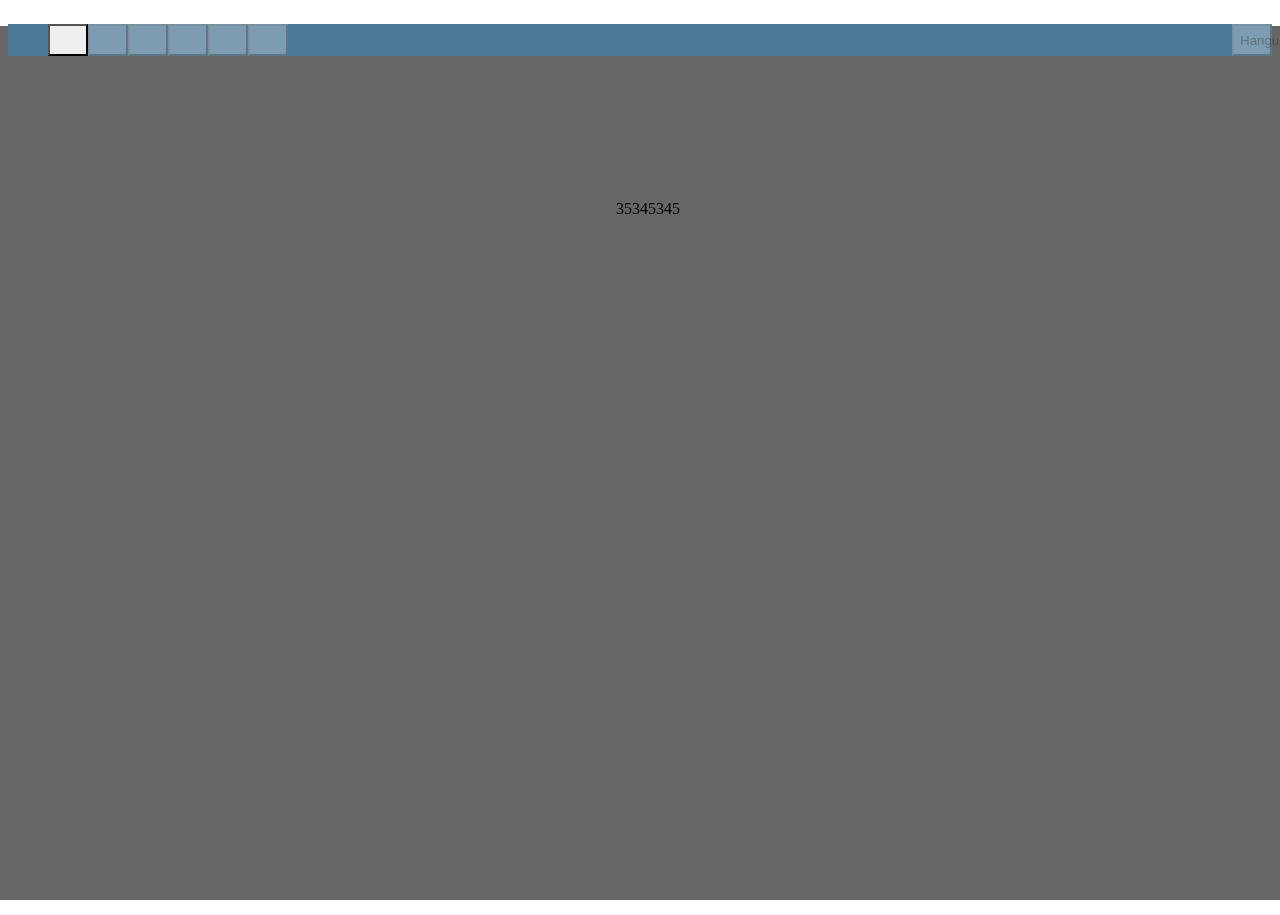
==== commit d4d42865: "[NBF] Updated the latest modification" ====
--- a/anonymousWebRTC/webRTC.html
+++ b/anonymousWebRTC/webRTC.html
@@ -70,12 +70,12 @@
                 <!--/是否注册-->
                 <!--呼叫控制-->
                 <div class="section-title" locale="LANG4228" style="display: none">Call Control</div>
-                <div class="field-cell" style="display: none">
+<!--                 <div class="field-cell" style="display: none">
                     <div class="field-label">&nbsp;</div>
                     <div class="field-content">
                         <label align="center" id="txtCallStatus"></label>
                     </div>
-                </div>
+                </div> -->
                 <div class="field-cell" style="display: none">
                     <div class="field-label" glabel="@LANG4236" tooltip="@LANG4237">Dial Number:</div>
                     <div class="field-content">
@@ -93,7 +93,7 @@
                             </video>
                         </div>
                         <div id="divVideoLocalWrapper" class="local local-stream local-stream-audio room-preview">
-                            <!-- <iframe class="previewvideo" style="border:0px solid #009; z-index: 1000"> </iframe> -->
+                            <!-- <iframe class="pareviewvideo" style="border:0px solid #009; z-index: 1000"> </iframe> -->
                             <div id="divVideoLocal" class="previewvideo" style=' border:0px solid #009; z-index: 9000'>
                                 <video class="video" width="100%" height="100%" id="video_local" autoplay="autoplay" muted="true">
                                 </video>
@@ -107,7 +107,7 @@
                         <button type="button" id="btnAudio" class="btn btn-audio" onclick='sipCall("call-audio");' title="Audio"></button>
                     </li>
                     <li class="conversation-toolbar-btn-box">
-                        <button type="button" id="btnVideo" class="btn btn-video" onclick='sipCall("call-audiovideo");' title="Video"></button>
+                        <button type="button" id="btnVideo" class="btn btn-video" onclick='sipCall("call-audiovideo");' title="Video" disabled=true></button>
                     </li>
                     <li class="conversation-toolbar-btn-box">
                         <button type="button" id="btnMute" class="btn btn-unmute hide" title="Unmute" value="Unmute" onclick='sipToggleMute();' disabled=true></button>
@@ -131,44 +131,50 @@
     <!-- Glass Panel -->
     <div id='divGlassPanel' class='glass-panel' style='visibility:hidden'></div>
     <!-- KeyPad Div -->
-    <div id='divKeyPad' class='span2 well div-keypad' style="position: absolute; left:0px; top:50px; width:180; height:240; z-index: 12000; visibility:hidden;">
-        <table style="width: 100%; height: 100%">
-            <tr>
-                <td>
-                    <button type="button" style="width: 31%; height: 32px;margin-bottom: 5px;" class="btn" onclick="sipSendDTMF('1');">1</button>
-                    <button type="button" style="width: 31%; height: 32px;margin-bottom: 5px;" class="btn" onclick="sipSendDTMF('2');">2<br/>ABC</button>
-                    <button type="button" style="width: 31%; height: 32px;margin-bottom: 5px;" class="btn" onclick="sipSendDTMF('3');">3<br/>DEF</button>
-                </td>
-            </tr>
-            <tr>
-                <td>
-                    <button type="button" style="width: 31%; height: 32px;margin-bottom: 5px;" class="btn" onclick="sipSendDTMF('4');">4<br/>GHI</button>
-                    <button type="button" style="width: 31%; height: 32px;margin-bottom: 5px;" class="btn" onclick="sipSendDTMF('5');">5<br/>JKL</button>
-                    <button type="button" style="width: 31%; height: 32px;margin-bottom: 5px;" class="btn" onclick="sipSendDTMF('6');">6<br/>MNO</button>
-                </td>
-            </tr>
-            <tr>
-                <td>
-                    <button type="button" style="width: 31%; height: 32px;margin-bottom: 5px;" class="btn" onclick="sipSendDTMF('7');">7<br/>PQRS</button>
-                    <button type="button" style="width: 31%; height: 32px;margin-bottom: 5px;" class="btn" onclick="sipSendDTMF('8');">8<br/>TUV</button>
-                    <button type="button" style="width: 31%; height: 32px;margin-bottom: 5px;" class="btn" onclick="sipSendDTMF('9');">9<br/>WXYZ</button>
-                </td>
-            </tr>
-            <tr>
-                <td>
-                    <button type="button" style="width: 31%; height: 32px;margin-bottom: 5px;" class="btn" onclick="sipSendDTMF('*');">*</button>
-                    <button type="button" style="width: 31%; height: 32px;margin-bottom: 5px;" class="btn" onclick="sipSendDTMF('0');">0<br/>OPER</button>
-                    <button type="button" style="width: 31%; height: 32px;margin-bottom: 5px;" class="btn" onclick="sipSendDTMF('#');">#</button>
-                </td>
-            </tr>
-            <tr>
-                <td colspan=3>
-                    <button type="button" style="width: 100%; height: 32px;margin-bottom: 5px;" class="btn btn-medium btn-danger" onclick="closeKeyPad();" >close</button>
-                </td>
-            </tr>
-        </table>
+    <div style="position: absolute; top: 200px; width: 100%; text-align: center;">
+        <div id='divKeyPad' class='span2 well div-keypad' style="width:180px; height:240px; z-index: 12001; visibility:hidden;">
+            <table style="width: 100%; height: 100%">
+                <tr>
+                    <td>
+                        <button type="button" style="width: 31%; height: 32px;margin-bottom: 5px;" class="btn" onclick="sipSendDTMF('1');">1</button>
+                        <button type="button" style="width: 31%; height: 32px;margin-bottom: 5px;" class="btn" onclick="sipSendDTMF('2');">2<br/>ABC</button>
+                        <button type="button" style="width: 31%; height: 32px;margin-bottom: 5px;" class="btn" onclick="sipSendDTMF('3');">3<br/>DEF</button>
+                    </td>
+                </tr>
+                <tr>
+                    <td>
+                        <button type="button" style="width: 31%; height: 32px;margin-bottom: 5px;" class="btn" onclick="sipSendDTMF('4');">4<br/>GHI</button>
+                        <button type="button" style="width: 31%; height: 32px;margin-bottom: 5px;" class="btn" onclick="sipSendDTMF('5');">5<br/>JKL</button>
+                        <button type="button" style="width: 31%; height: 32px;margin-bottom: 5px;" class="btn" onclick="sipSendDTMF('6');">6<br/>MNO</button>
+                    </td>
+                </tr>
+                <tr>
+                    <td>
+                        <button type="button" style="width: 31%; height: 32px;margin-bottom: 5px;" class="btn" onclick="sipSendDTMF('7');">7<br/>PQRS</button>
+                        <button type="button" style="width: 31%; height: 32px;margin-bottom: 5px;" class="btn" onclick="sipSendDTMF('8');">8<br/>TUV</button>
+                        <button type="button" style="width: 31%; height: 32px;margin-bottom: 5px;" class="btn" onclick="sipSendDTMF('9');">9<br/>WXYZ</button>
+                    </td>
+                </tr>
+                <tr>
+                    <td>
+                        <button type="button" style="width: 31%; height: 32px;margin-bottom: 5px;" class="btn" onclick="sipSendDTMF('*');">*</button>
+                        <button type="button" style="width: 31%; height: 32px;margin-bottom: 5px;" class="btn" onclick="sipSendDTMF('0');">0<br/>OPER</button>
+                        <button type="button" style="width: 31%; height: 32px;margin-bottom: 5px;" class="btn" onclick="sipSendDTMF('#');">#</button>
+                    </td>
+                </tr>
+                <tr>
+                    <td colspan=3>
+                        <button type="button" style="width: 100%; height: 32px;margin-bottom: 5px;" class="btn btn-medium btn-danger" onclick="closeKeyPad();" >close</button>
+                    </td>
+                </tr>
+            </table>
+        </div>
     </div>
-    <div id="callStatus" style="position: absolute; top: 200px; z-index: 12000; width: 100%; text-align: center; display: none;"><img id="callStatusMsg" src="./images/puff.svg" width="100" alt=""></div>
+    
+    <div id="callStatus" style="position: absolute; top: 200px; z-index: 12000; width: 100%; text-align: center;">
+        <label align="center" id="txtCallStatus">35345345</label>
+        <img id="callStatusMsg" src="./webRTC/images/puff.svg" width="100" alt="" style="display: none;">
+    </div>
     <!-- Audios -->
     <audio id="audio_remote" autoplay="autoplay" />
     <audio id="ringtone" loop src="./webRTC/sounds/ringtone.wav" />
--- a/anonymousWebRTC/webRTC/css/conversation.css
+++ b/anonymousWebRTC/webRTC/css/conversation.css
@@ -1148,4 +1148,7 @@
 }
 .bgBlack {
     background: black;
+}
+#video_remote {
+    transform: rotateY(180deg);
 }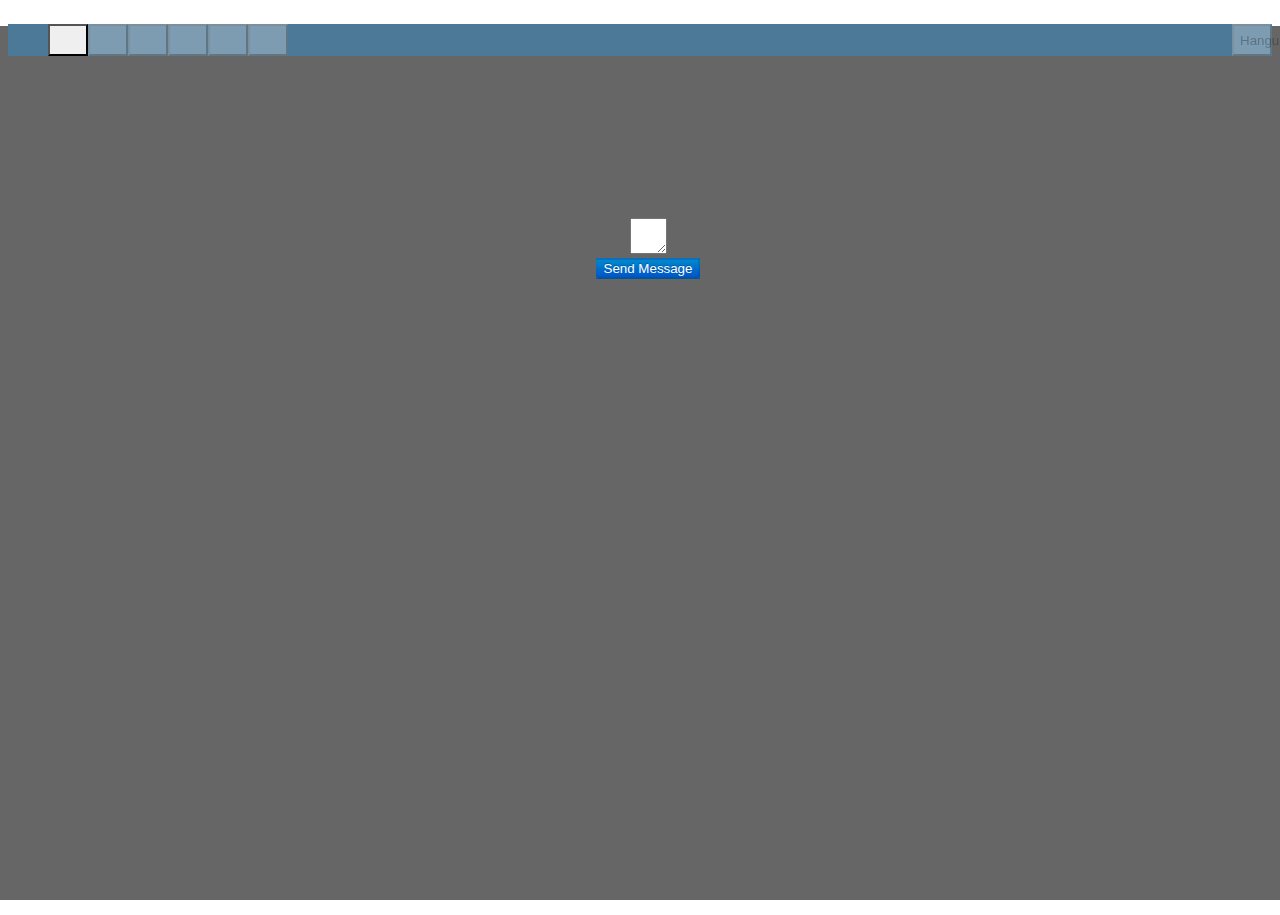
==== commit 8e079b19: "[NBF] Added message fucntion demo" ====
--- a/anonymousWebRTC/webRTC.html
+++ b/anonymousWebRTC/webRTC.html
@@ -172,7 +172,11 @@
     </div>
     
     <div id="callStatus" style="position: absolute; top: 200px; z-index: 12000; width: 100%; text-align: center;">
-        <label align="center" id="txtCallStatus">35345345</label>
+        <label align="center" id="txtCallStatus"></label>
+        <br />
+        <textarea name="IM" id="IM" cols="2" rows="2"></textarea>
+        <br /><input type="button" id="btnSendMessageCallee" style="margin: 0; vertical-align:middle; height: 100%;" class="btn btn-primary" value="Send Message" onclick='sipSendMessage();' />
+        <label style="width: 100%;" align="center" id="txtMessage" ></label>
         <img id="callStatusMsg" src="./webRTC/images/puff.svg" width="100" alt="" style="display: none;">
     </div>
     <!-- Audios -->
